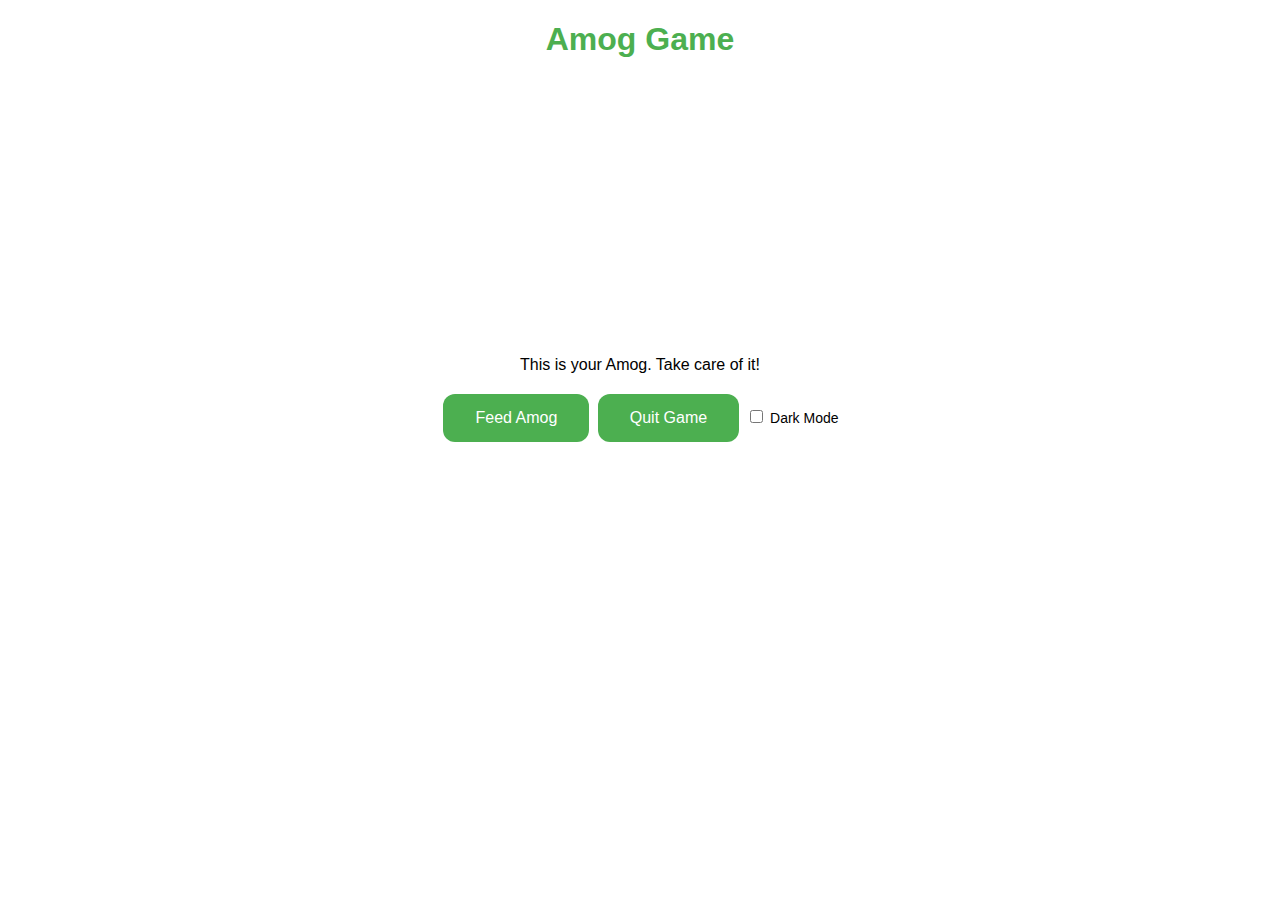
==== game.html @ 2f3434f0 "Add files via upload" ====
<!DOCTYPE html>
<html lang="en">
<head>
    <meta charset="UTF-8">
    <meta name="viewport" content="width=device-width, initial-scale=1.0">
    <title>Amog Game</title>
    <link rel="stylesheet" type="text/css" href="styles.css">
    <style>
        /* CSS for the Amog */
        #amog {
            width: 150px;
            height: 198px;
            margin: 50px auto; /* Center horizontally */
        }

        .switch-label {
            font-size: 14px;
            margin-top: 5px;
        }

        /* CSS for Dark Mode */
        body.dark-mode {
            background-color: #333;
            color: #f2f2f2;
        }
    </style>
</head>
<body>
    <h1>Amog Game</h1>
    <div id="amog" role="img" aria-label="Image of a character from the Amog game"></div>
    <p>This is your Amog. Take care of it!</p>
    <button class="button" onclick="feedAmog()" aria-label="Feed Amog">Feed Amog</button>
    <button class="button" onclick="goToMainMenu()" aria-label="Quit Game and Return to Main Menu">Quit Game</button>

    <!-- Dark Mode Toggle -->
    <label class="switch" id="darkModeToggle">
        <input type="checkbox" id="toggle" onclick="toggleDarkMode()">
        <span class="slider round"></span>
    </label>
    <span class="switch-label">Dark Mode</span>

    <script>
        // Variables to track Amog's hunger
        let hunger = 0;
        const maxHunger = 15;
        const hungerDecreaseOnFeed = 10;
        const hungerIncreaseInterval = 20000; // Increase hunger every 20 seconds

        // Function to increase Amog's hunger
        function increaseHunger() {
            hunger++;
            if (hunger >= maxHunger) {
                showHungrySprite();
            }
        }

        // Function to decrease Amog's hunger when fed
        function feedAmog() {
            if (hunger > 0) {
                hunger = Math.max(0, hunger - hungerDecreaseOnFeed);
                updateAmogAppearance();
            }
        }

        // Function to update Amog's appearance based on hunger
        function updateAmogAppearance() {
            if (hunger < maxHunger) {
                document.getElementById('amog').style.backgroundImage = "url('idle.gif')";
            } else {
                showHungrySprite();
            }
        }

        // Function to show the hungry sprite
        function showHungrySprite() {
            document.getElementById('amog').style.backgroundImage = "url('hungry.gif')";
        }

        // Function to navigate to main menu
        function goToMainMenu() {
            window.location.href = "index.html"; // Navigate to index.html
        }

        // Function to toggle dark mode
        function toggleDarkMode() {
            var toggle = document.getElementById("toggle");
            if (toggle.checked) {
                document.body.classList.add("dark-mode");
                localStorage.setItem("darkMode", "enabled"); // Store dark mode preference
            } else {
                document.body.classList.remove("dark-mode");
                localStorage.setItem("darkMode", "disabled"); // Store dark mode preference
            }
        }

        // Check dark mode preference on page load
        window.onload = function() {
            var darkMode = localStorage.getItem("darkMode");
            if (darkMode === "enabled") {
                document.body.classList.add("dark-mode");
                document.getElementById("toggle").checked = true;
            } else {
                document.body.classList.remove("dark-mode");
                document.getElementById("toggle").checked = false;
            }

            // Start interval to increase hunger
            setInterval(increaseHunger, hungerIncreaseInterval);

            // Initial appearance update
            updateAmogAppearance();
        }
    </script>
</body>
</html>
---- styles.css ----
body {
    font-family: Arial, sans-serif;
    text-align: center;
}

h1 {
    color: #4CAF50;
}

#menu {
    margin-top: 50px;
}

.button {
    background-color: #4CAF50;
    border: none;
    color: white;
    padding: 15px 32px;
    text-align: center;
    text-decoration: none;
    display: inline-block;
    font-size: 16px;
    margin: 4px 2px;
    cursor: pointer;
    border-radius: 12px;
}

.button:hover,
.button:focus {
    background-color: #45a049;
    outline: none;
    box-shadow: 0 0 0 3px rgba(75, 204, 78, .3);
}
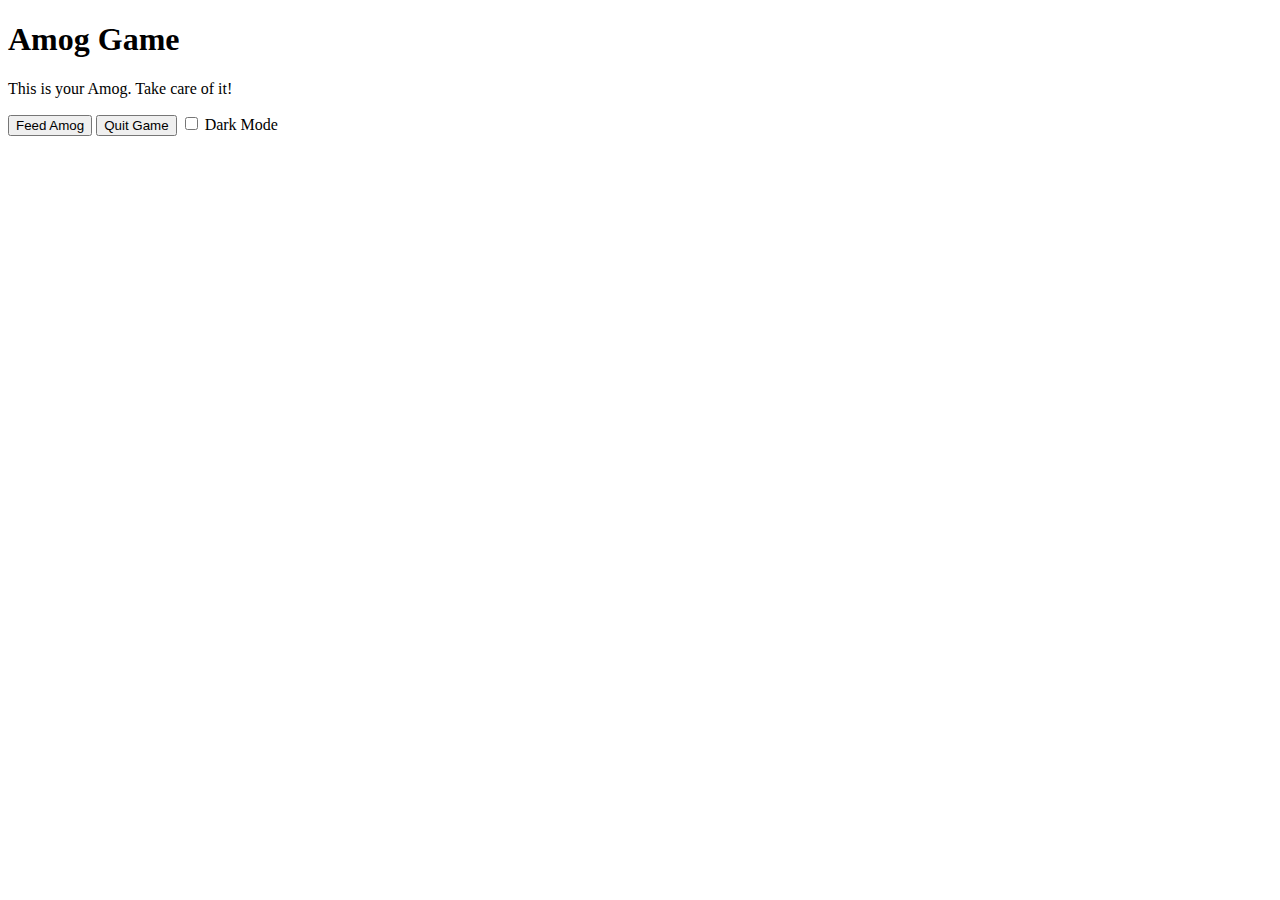
==== commit 386a604d: "Update game.html" ====
--- a/game.html
+++ b/game.html
@@ -4,26 +4,7 @@
     <meta charset="UTF-8">
     <meta name="viewport" content="width=device-width, initial-scale=1.0">
     <title>Amog Game</title>
-    <link rel="stylesheet" type="text/css" href="styles.css">
-    <style>
-        /* CSS for the Amog */
-        #amog {
-            width: 150px;
-            height: 198px;
-            margin: 50px auto; /* Center horizontally */
-        }
-
-        .switch-label {
-            font-size: 14px;
-            margin-top: 5px;
-        }
-
-        /* CSS for Dark Mode */
-        body.dark-mode {
-            background-color: #333;
-            color: #f2f2f2;
-        }
-    </style>
+    <link rel="stylesheet" type="text/css" href="amog.css">
 </head>
 <body>
     <h1>Amog Game</h1>
@@ -39,77 +20,6 @@
     </label>
     <span class="switch-label">Dark Mode</span>
 
-    <script>
-        // Variables to track Amog's hunger
-        let hunger = 0;
-        const maxHunger = 15;
-        const hungerDecreaseOnFeed = 10;
-        const hungerIncreaseInterval = 20000; // Increase hunger every 20 seconds
-
-        // Function to increase Amog's hunger
-        function increaseHunger() {
-            hunger++;
-            if (hunger >= maxHunger) {
-                showHungrySprite();
-            }
-        }
-
-        // Function to decrease Amog's hunger when fed
-        function feedAmog() {
-            if (hunger > 0) {
-                hunger = Math.max(0, hunger - hungerDecreaseOnFeed);
-                updateAmogAppearance();
-            }
-        }
-
-        // Function to update Amog's appearance based on hunger
-        function updateAmogAppearance() {
-            if (hunger < maxHunger) {
-                document.getElementById('amog').style.backgroundImage = "url('idle.gif')";
-            } else {
-                showHungrySprite();
-            }
-        }
-
-        // Function to show the hungry sprite
-        function showHungrySprite() {
-            document.getElementById('amog').style.backgroundImage = "url('hungry.gif')";
-        }
-
-        // Function to navigate to main menu
-        function goToMainMenu() {
-            window.location.href = "index.html"; // Navigate to index.html
-        }
-
-        // Function to toggle dark mode
-        function toggleDarkMode() {
-            var toggle = document.getElementById("toggle");
-            if (toggle.checked) {
-                document.body.classList.add("dark-mode");
-                localStorage.setItem("darkMode", "enabled"); // Store dark mode preference
-            } else {
-                document.body.classList.remove("dark-mode");
-                localStorage.setItem("darkMode", "disabled"); // Store dark mode preference
-            }
-        }
-
-        // Check dark mode preference on page load
-        window.onload = function() {
-            var darkMode = localStorage.getItem("darkMode");
-            if (darkMode === "enabled") {
-                document.body.classList.add("dark-mode");
-                document.getElementById("toggle").checked = true;
-            } else {
-                document.body.classList.remove("dark-mode");
-                document.getElementById("toggle").checked = false;
-            }
-
-            // Start interval to increase hunger
-            setInterval(increaseHunger, hungerIncreaseInterval);
-
-            // Initial appearance update
-            updateAmogAppearance();
-        }
-    </script>
+    <script src="script.js"></script>
 </body>
 </html>
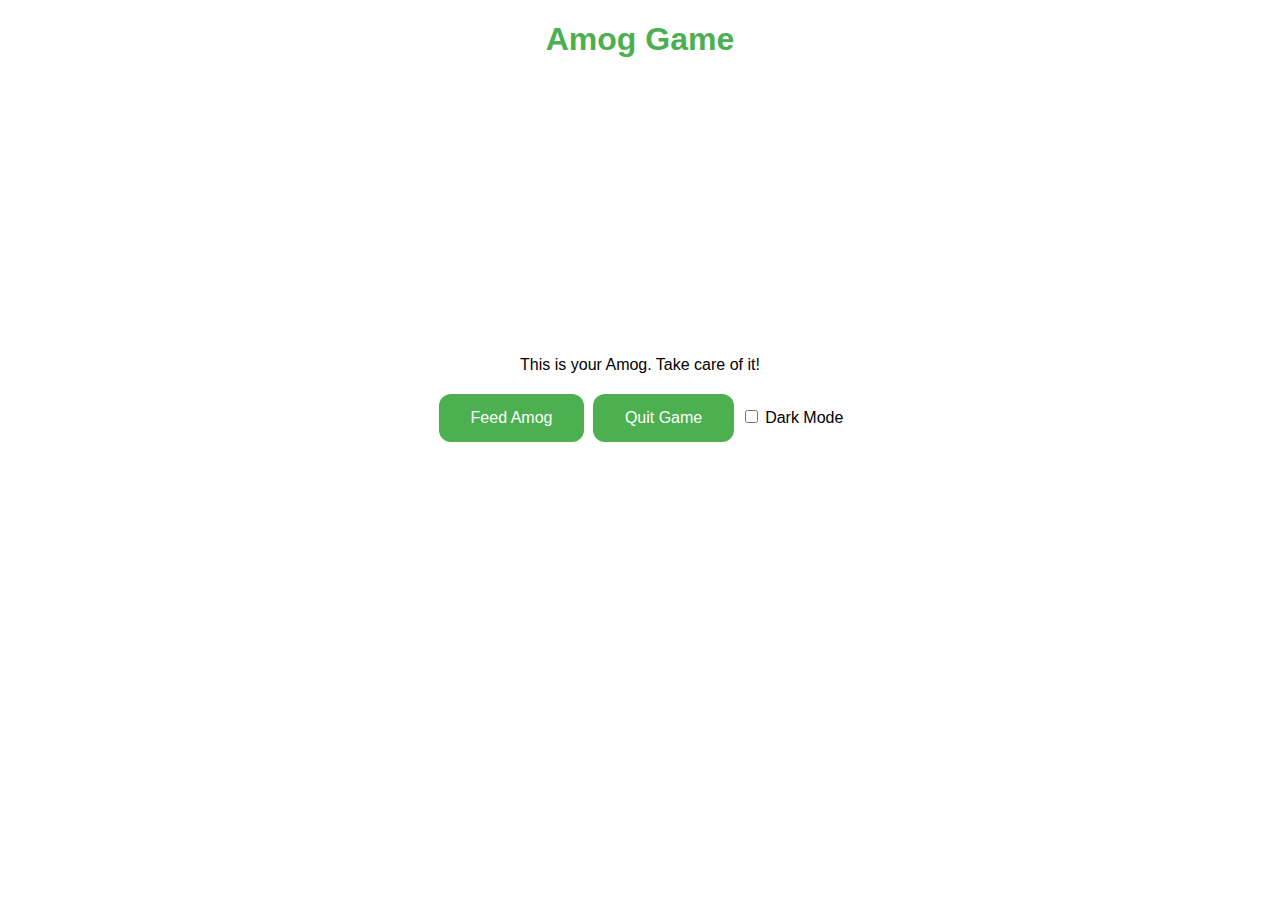
==== commit 392a3846: "Update game.html" ====
--- a/game.html
+++ b/game.html
@@ -4,6 +4,7 @@
     <meta charset="UTF-8">
     <meta name="viewport" content="width=device-width, initial-scale=1.0">
     <title>Amog Game</title>
+    <link rel="stylesheet" type="text/css" href="styles.css">
     <link rel="stylesheet" type="text/css" href="amog.css">
 </head>
 <body>
@@ -20,6 +21,6 @@
     </label>
     <span class="switch-label">Dark Mode</span>
 
-    <script src="script.js"></script>
+    <script src="hungryscript.js"></script>
 </body>
 </html>
--- a/styles.css
+++ b/styles.css
@@ -0,0 +1,33 @@
+body {
+    font-family: Arial, sans-serif;
+    text-align: center;
+}
+
+h1 {
+    color: #4CAF50;
+}
+
+#menu {
+    margin-top: 50px;
+}
+
+.button {
+    background-color: #4CAF50;
+    border: none;
+    color: white;
+    padding: 15px 32px;
+    text-align: center;
+    text-decoration: none;
+    display: inline-block;
+    font-size: 16px;
+    margin: 4px 2px;
+    cursor: pointer;
+    border-radius: 12px;
+}
+
+.button:hover,
+.button:focus {
+    background-color: #45a049;
+    outline: none;
+    box-shadow: 0 0 0 3px rgba(75, 204, 78, .3);
+}--- a/amog.css
+++ b/amog.css
@@ -0,0 +1,12 @@
+/* CSS for the Amog */
+#amog {
+    width: 150px;
+    height: 198px;
+    background-image: url('idle.gif');
+    background-size: cover;
+    margin: 50px auto; /* Center horizontally */
+}
+
+#amog.hungry {
+    background-image: url('hungry.gif');
+}
